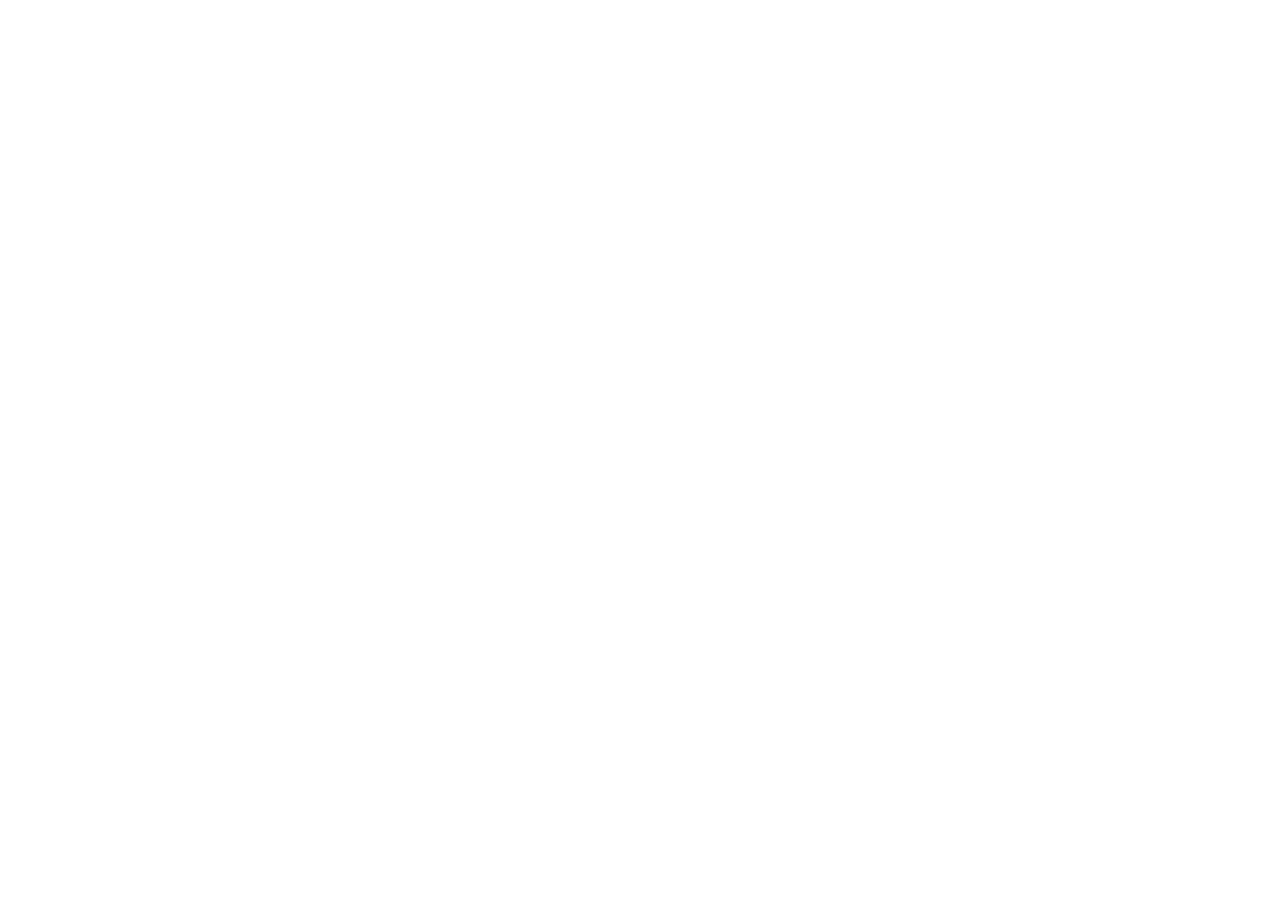
==== pages/main/pets.html @ 753009c3 "init project" ====
<!DOCTYPE html>
<html lang="en">
<head>
  <meta charset="UTF-8">
  <meta http-equiv="X-UA-Compatible" content="IE=edge">
  <meta name="viewport" content="width=device-width, initial-scale=1.0">
  <title>Shelter</title>
</head>
<body>
  
</body>
</html>
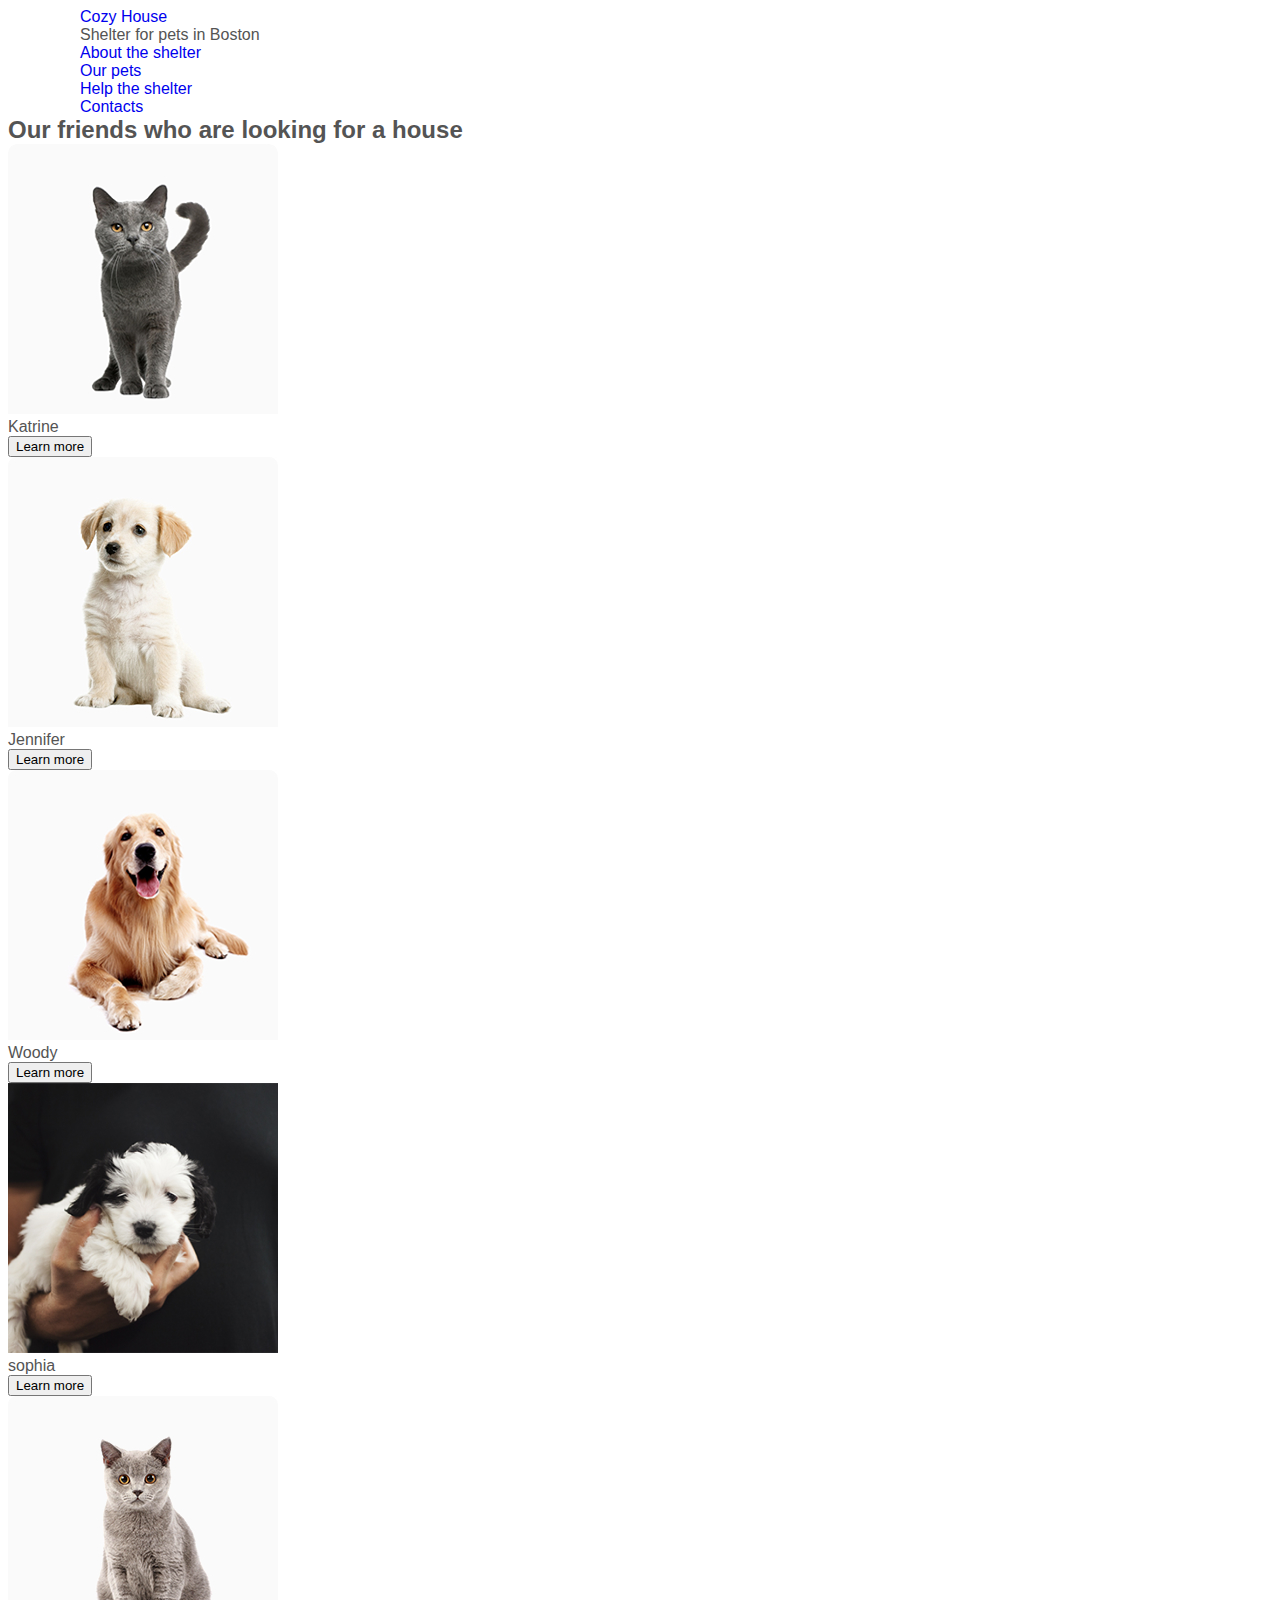
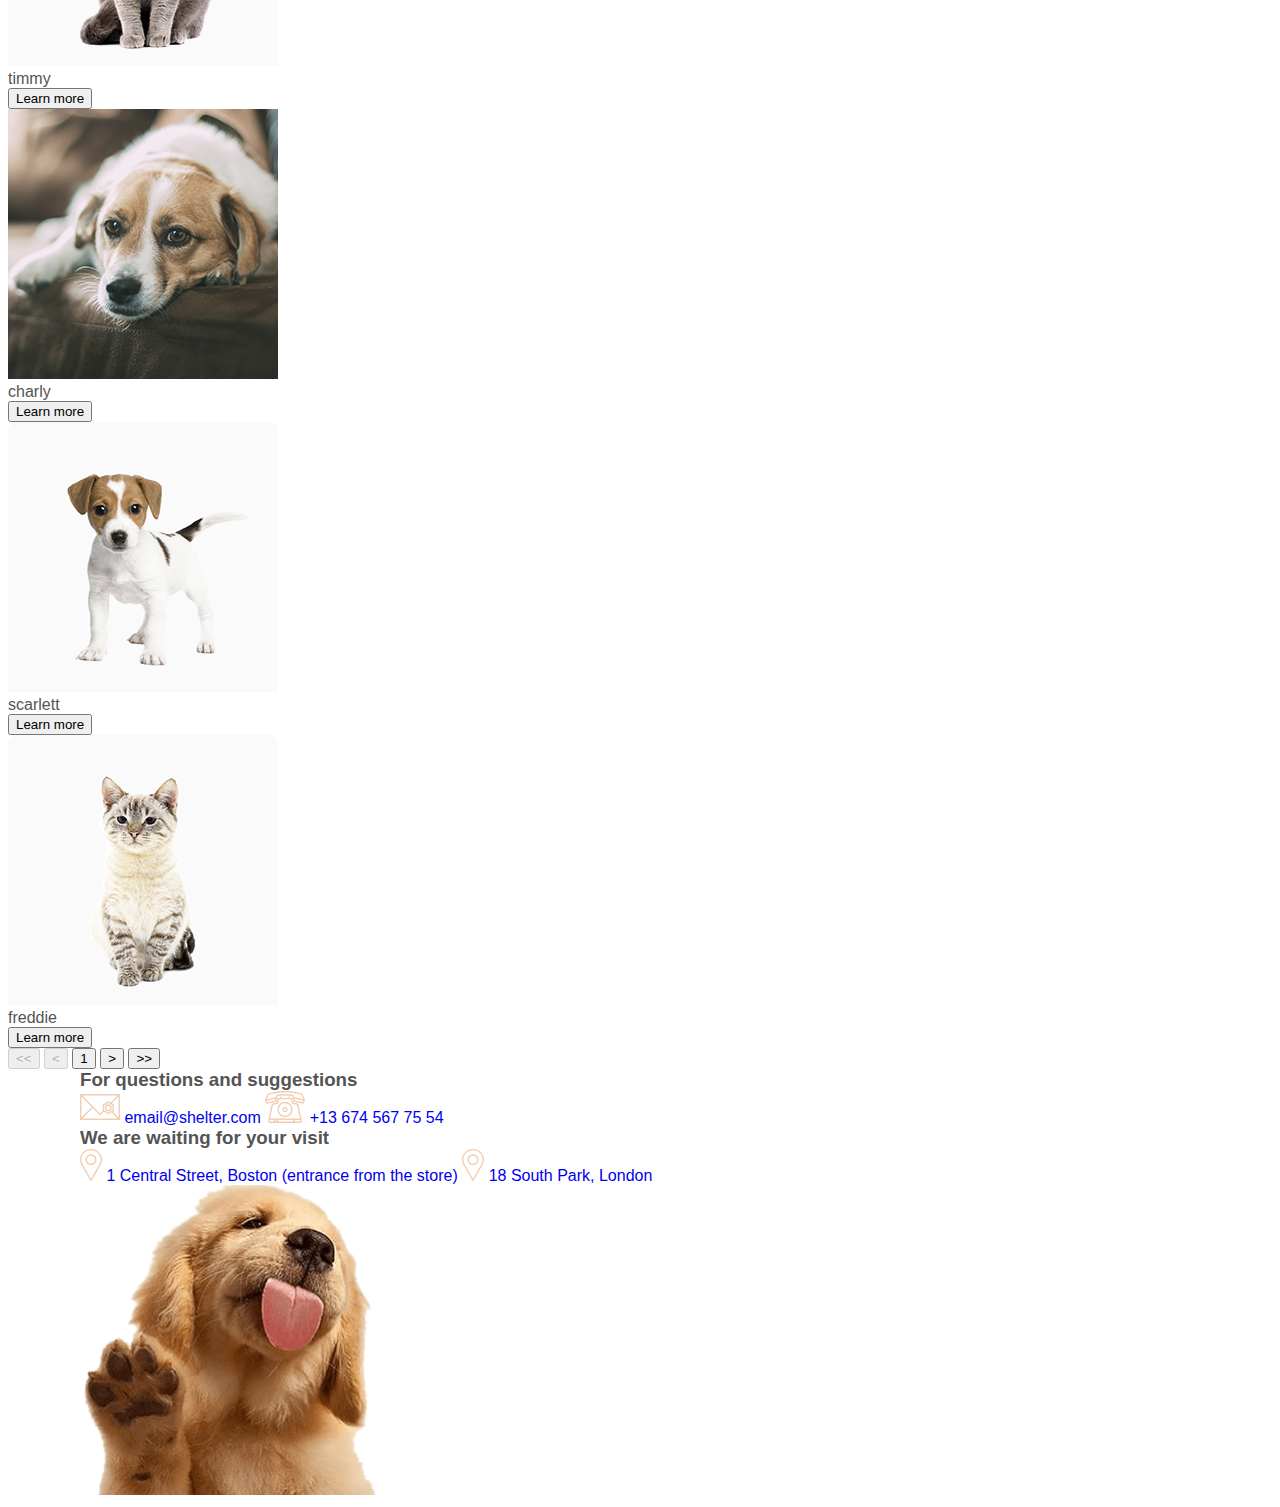
==== commit a018bc1b: "feat: made pets.html" ====
--- a/pages/main/pets.html
+++ b/pages/main/pets.html
@@ -1,12 +1,224 @@
 <!DOCTYPE html>
 <html lang="en">
-<head>
-  <meta charset="UTF-8">
-  <meta http-equiv="X-UA-Compatible" content="IE=edge">
-  <meta name="viewport" content="width=device-width, initial-scale=1.0">
-  <title>Shelter</title>
-</head>
-<body>
-  
-</body>
-</html>+  <head>
+    <meta charset="UTF-8" />
+    <meta http-equiv="X-UA-Compatible" content="IE=edge" />
+    <meta name="viewport" content="width=device-width, initial-scale=1.0" />
+    <title>Shelter</title>
+    <link rel="stylesheet" href="../css/style.css" />
+  </head>
+  <body>
+    <header class="main-header main-header--pets">
+      <div class="wrapper">
+        <div class="logo">
+          <div class="logo__title">
+            <a href="index.html" class="logo__link">Cozy House</a>
+          </div>
+          <div class="logo__subtitle">Shelter for pets in Boston</div>
+        </div>
+        <nav class="main-nav">
+          <ul class="main-nav__list">
+            <li class="main-nav__item">
+              <a href="#" class="main-nav__link main-nav__link--active"
+                >About the shelter</a
+              >
+            </li>
+            <li class="main-nav__item">
+              <a href="#" class="main-nav__link">Our pets</a>
+            </li>
+            <li class="main-nav__item">
+              <a href="#" class="main-nav__link">Help the shelter</a>
+            </li>
+            <li class="main-nav__item">
+              <a href="#" class="main-nav__link">Contacts</a>
+            </li>
+          </ul>
+        </nav>
+      </div>
+    </header>
+    <main>
+      <h1 class="visually-hidden">Shelter for pets in Boston</h1>
+      <section class="pets-content">
+        <h2 class="pets-content__title">
+          Our friends who are looking for a house
+        </h2>
+        <div class="pets-content__wrapper">
+          <div class="pets-content__card">
+            <div class="pets-content__photo">
+              <img
+                src="../../assets/images/pets-katrine.jpg"
+                width="270"
+                height="270"
+                alt="pets-katrine"
+                class="pets-content__photo-img"
+              />
+            </div>
+            <div class="pets-content__name">Katrine</div>
+            <button class="btn pets-content__btn">Learn more</button>
+          </div>
+          <div class="pets-content__card">
+            <div class="pets-content__photo">
+              <img
+                src="../../assets/images/pets-jennifer.jpg"
+                width="270"
+                height="270"
+                alt="pets-jennifer"
+                class="pets-content__photo-img"
+              />
+            </div>
+            <div class="pets-content__name">Jennifer</div>
+            <button class="btn pets-content__btn">Learn more</button>
+          </div>
+          <div class="pets-content__card">
+            <div class="pets-content__photo">
+              <img
+                src="../../assets/images/pets-woody.jpg"
+                width="270"
+                height="270"
+                alt="pets-woody"
+                class="pets-content__photo-img"
+              />
+            </div>
+            <div class="pets-content__name">Woody</div>
+            <button class="btn pets-content__btn">Learn more</button>
+          </div>
+          <div class="pets-content__card">
+            <div class="pets-content__photo">
+              <img
+                src="../../assets/images/pets-sophia.jpg"
+                width="270"
+                height="270"
+                alt="pets-sophia"
+                class="pets-content__photo-img"
+              />
+            </div>
+            <div class="pets-content__name">sophia</div>
+            <button class="btn pets-content__btn">Learn more</button>
+          </div>
+          <div class="pets-content__card">
+            <div class="pets-content__photo">
+              <img
+                src="../../assets/images/pets-timmy.jpg"
+                width="270"
+                height="270"
+                alt="pets-timmy"
+                class="pets-content__photo-img"
+              />
+            </div>
+            <div class="pets-content__name">timmy</div>
+            <button class="btn pets-content__btn">Learn more</button>
+          </div>
+          <div class="pets-content__card">
+            <div class="pets-content__photo">
+              <img
+                src="../../assets/images/pets-charly.jpg"
+                width="270"
+                height="270"
+                alt="pets-charly"
+                class="pets-content__photo-img"
+              />
+            </div>
+            <div class="pets-content__name">charly</div>
+            <button class="btn pets-content__btn">Learn more</button>
+          </div>
+          <div class="pets-content__card">
+            <div class="pets-content__photo">
+              <img
+                src="../../assets/images/pets-scarlett.jpg"
+                width="270"
+                height="270"
+                alt="pets-scarlett"
+                class="pets-content__photo-img"
+              />
+            </div>
+            <div class="pets-content__name">scarlett</div>
+            <button class="btn pets-content__btn">Learn more</button>
+          </div>
+          <div class="pets-content__card">
+            <div class="pets-content__photo">
+              <img
+                src="../../assets/images/pets-freddie.jpg"
+                width="270"
+                height="270"
+                alt="pets-freddie"
+                class="pets-content__photo-img"
+              />
+            </div>
+            <div class="pets-content__name">freddie</div>
+            <button class="btn pets-content__btn">Learn more</button>
+          </div>
+        </div>
+        <div class="pagination">
+          <button class="pagination__btn pagination__btn-disabled" disabled><<</button>
+          <button class="pagination__btn pagination__btn-disabled" disabled><</button>
+          <button class="pagination__btn pagination__btn-currentPage">1</button>
+          <button class="pagination__btn">></button>
+          <button class="pagination__btn">>></button>
+        </div>
+      </section>
+    </main>
+    <footer class="footer">
+      <div class="wrapper">
+        <div class="footer-contacts">
+          <h3 class="footer-contacts__title">For questions and suggestions</h3>
+          <a href="mailto:email@shelter.com" class="footer__link"
+            ><span class="footer__icon">
+              <img
+                src="../../assets/icons/icon-email.svg"
+                width="40"
+                height="32"
+                alt="icon-email"
+              /> </span
+            >email@shelter.com</a
+          >
+          <a href="tel:+13 674 567 75 54" class="footer__link"
+            ><span class="footer__icon">
+              <img
+                src="../../assets/icons/icon-phone.svg"
+                width="40"
+                height="32"
+                alt="icon-phone"
+              /> </span
+            >+13 674 567 75 54</a
+          >
+        </div>
+        <div class="footer-location">
+          <h3 class="footer-contacts__title">We are waiting for your visit</h3>
+          <a
+            href="https://www.google.ru/maps/place/1+Central+St,+Boston,+MA+02109,+%D0%A1%D0%A8%D0%90/@42.3585519,-71.056915,17z/data=!3m1!4b1!4m5!3m4!1s0x89e370868bc2ce7b:0x82fa7db94f5fea9e!8m2!3d42.3585519!4d-71.0547263"
+            class="footer__link"
+            ><span class="footer__icon">
+              <img
+                src="../../assets/icons/icon-marker.svg"
+                width="22"
+                height="32"
+                alt="icon-marker"
+              /> </span
+            >1 Central Street, Boston (entrance from the store)</a
+          >
+          <a
+            href="https://www.google.ru/maps/place/South+Park+Court,+18+S+Park+Rd,+London+SW19+8TD,+%D0%92%D0%B5%D0%BB%D0%B8%D0%BA%D0%BE%D0%B1%D1%80%D0%B8%D1%82%D0%B0%D0%BD%D0%B8%D1%8F/@51.4202685,-0.2023686,17z/data=!3m1!4b1!4m5!3m4!1s0x487608baa7401b31:0x18e66d9fcd2f7d77!8m2!3d51.4202685!4d-0.2001799"
+            class="footer__link"
+            ><span class="footer__icon">
+              <img
+                src="../../assets/icons/icon-marker.svg"
+                width="22"
+                height="32"
+                alt="icon-marker"
+              /> </span
+            >18 South Park, London</a
+          >
+        </div>
+        <div class="footer-images">
+          <img
+            src="../../assets/images/footer-puppy.png"
+            width="300"
+            height="310"
+            alt="footer-puppy"
+            class="footer-images__img"
+          />
+        </div>
+      </div>
+    </footer>
+  </body>
+</html>
--- a/pages/css/style.css
+++ b/pages/css/style.css
@@ -0,0 +1,65 @@
+html {
+  margin: 0;
+}
+
+*,
+*::before,
+*::after {
+  -webkit-box-sizing: border-box;
+          box-sizing: border-box;
+}
+
+body {
+  min-width: 1200px;
+  font-family: "Georgia", "Arial", sans-serif;
+  font-size: 16px;
+  font-weight: normal;
+  font-style: normal;
+  color: #545454;
+  background-color: #ffffff;
+}
+
+.wrapper {
+  width: 1200px;
+  margin: 0 auto;
+  padding: 0 40px;
+}
+
+p,
+h2,
+h3 {
+  margin: 0;
+  padding: 0;
+}
+
+img {
+  max-width: 100%;
+  height: auto;
+}
+
+a {
+  text-decoration: none;
+}
+
+ul {
+  margin: 0;
+  padding: 0;
+  list-style: none;
+}
+
+.visually-hidden:not(:focus):not(:active),
+input[type="checkbox"].visually-hidden,
+input[type="radio"].visually-hidden {
+  position: absolute;
+  width: 1px;
+  height: 1px;
+  margin: -1px;
+  border: 0;
+  padding: 0;
+  white-space: nowrap;
+  -webkit-clip-path: inset(100%);
+  clip-path: inset(100%);
+  clip: rect(0 0 0 0);
+  overflow: hidden;
+}
+/*# sourceMappingURL=style.css.map */